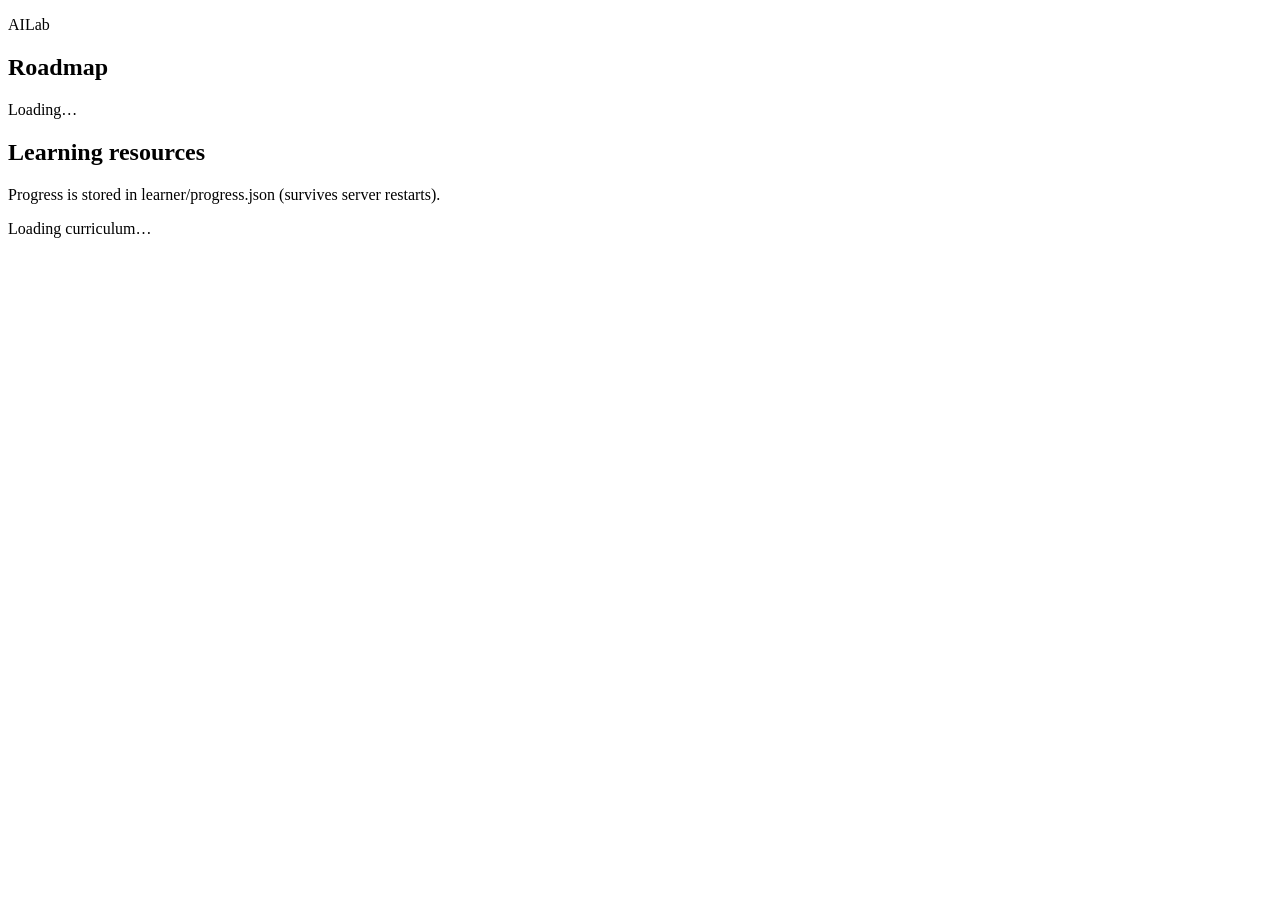
==== app/public/index.html @ 9b4fc770 "repo: open the lab as a shared AILab roadmap. Split the website, curriculum, and local progress so o" ====
<!DOCTYPE html>
<html lang="en">
  <head>
    <meta charset="utf-8" />
    <meta name="viewport" content="width=device-width, initial-scale=1" />
    <title>AILab — Roadmap</title>
    <link rel="stylesheet" href="/styles.css" />
  </head>
  <body>
    <div class="layout">
      <aside class="sidebar">
        <header class="brand">
          <p class="eyebrow">AILab</p>
          <h1>Roadmap</h1>
          <p class="muted" id="subtitle">Loading…</p>
        </header>
        <nav id="day-nav" class="phase-nav" aria-label="Phases and days"></nav>
        <section class="panel resources-panel">
          <h2>Learning resources</h2>
          <ul id="global-resources"></ul>
        </section>
        <p class="save-hint muted" id="save-status">
          Progress is stored in learner/progress.json (survives server restarts).
        </p>
      </aside>
      <main class="main" id="main">
        <p class="muted">Loading curriculum…</p>
      </main>
    </div>
    <script src="/app.js?v=10" type="module"></script>
  </body>
</html>
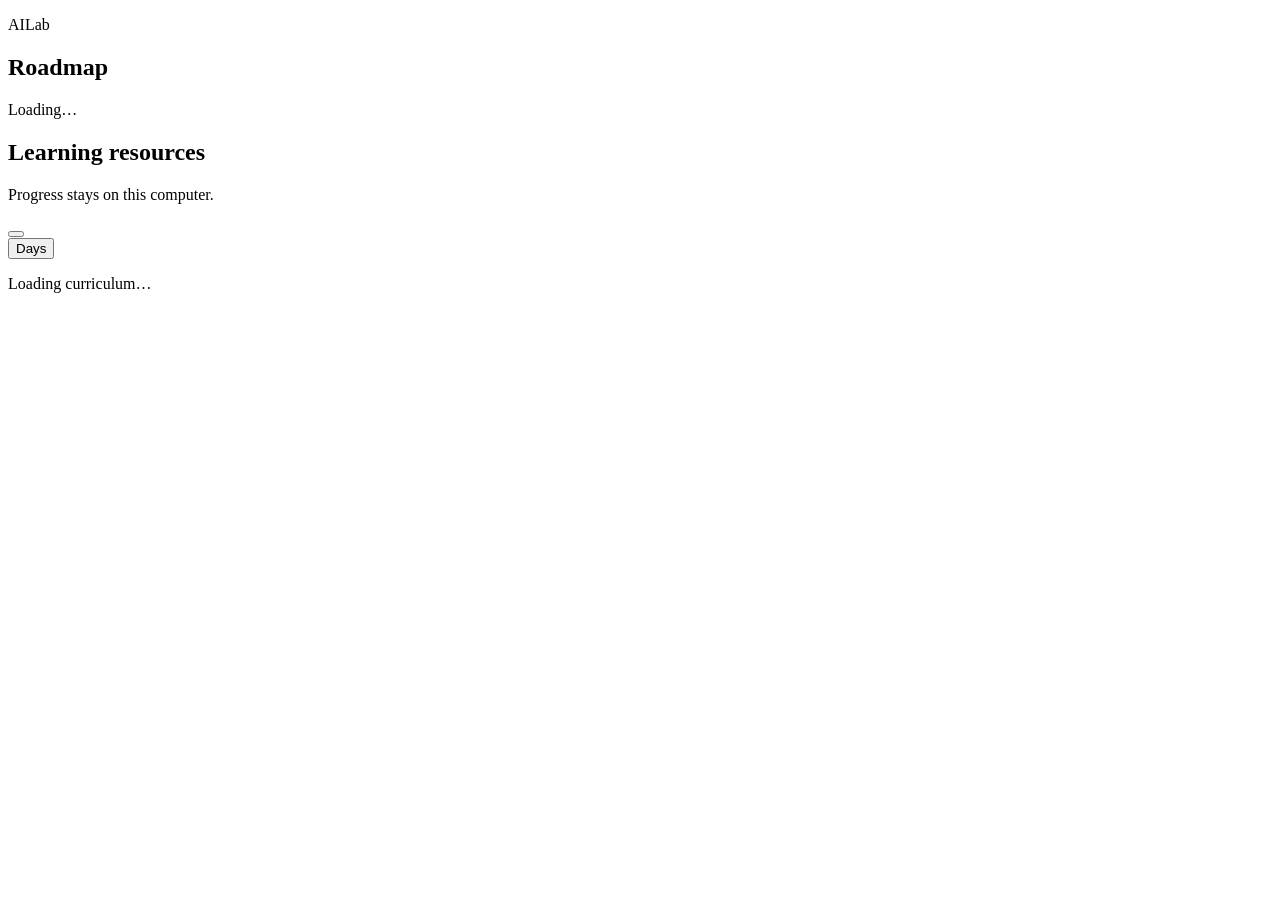
==== commit 8a1e358c: "minor:fixes on UI/UX" ====
--- a/app/public/index.html
+++ b/app/public/index.html
@@ -4,11 +4,13 @@
     <meta charset="utf-8" />
     <meta name="viewport" content="width=device-width, initial-scale=1" />
     <title>AILab — Roadmap</title>
-    <link rel="stylesheet" href="/styles.css" />
+    <link rel="icon" href="/favicon.svg" type="image/svg+xml" />
+    <link rel="stylesheet" href="/styles.css?v=12" />
+    <link rel="stylesheet" href="/reader.css?v=4" />
   </head>
   <body>
-    <div class="layout">
-      <aside class="sidebar">
+    <div class="layout" id="layout">
+      <aside class="sidebar" id="sidebar">
         <header class="brand">
           <p class="eyebrow">AILab</p>
           <h1>Roadmap</h1>
@@ -20,13 +22,30 @@
           <ul id="global-resources"></ul>
         </section>
         <p class="save-hint muted" id="save-status">
-          Progress is stored in learner/progress.json (survives server restarts).
+          Progress stays on this computer.
         </p>
       </aside>
-      <main class="main" id="main">
-        <p class="muted">Loading curriculum…</p>
-      </main>
+      <div class="stage">
+        <button type="button" id="nav-backdrop" class="nav-backdrop" aria-label="Close days"></button>
+        <div class="stage-bar">
+          <button type="button" id="days-toggle" class="days-toggle">Days</button>
+          <button type="button" id="continue-btn" class="continue-btn" hidden>
+            Continue
+          </button>
+        </div>
+        <main class="main" id="main">
+          <p class="muted">Loading curriculum…</p>
+        </main>
+      </div>
+      <aside id="doc-panel" class="doc-panel" hidden>
+        <header class="doc-bar">
+          <span class="doc-label" id="doc-label"></span>
+          <a id="doc-full" href="#">Open full page</a>
+          <button type="button" id="doc-close" class="pager-btn">Close</button>
+        </header>
+        <article class="doc-body reader-main" id="doc-body"></article>
+      </aside>
     </div>
-    <script src="/app.js?v=10" type="module"></script>
+    <script src="/app.js?v=12" type="module"></script>
   </body>
 </html>
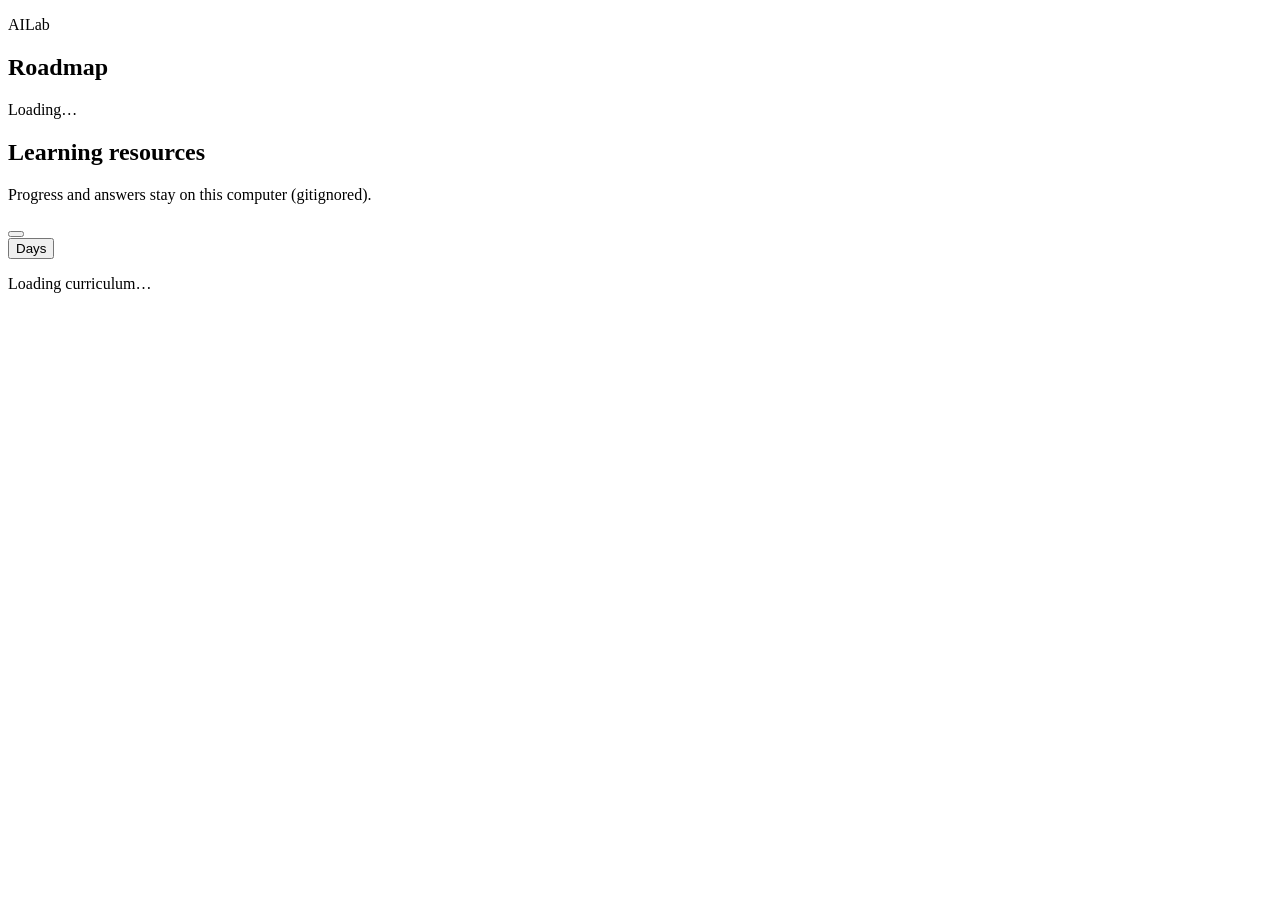
==== commit 564bd2f9: "complete day 1" ====
--- a/app/public/index.html
+++ b/app/public/index.html
@@ -5,7 +5,7 @@
     <meta name="viewport" content="width=device-width, initial-scale=1" />
     <title>AILab — Roadmap</title>
     <link rel="icon" href="/favicon.svg" type="image/svg+xml" />
-    <link rel="stylesheet" href="/styles.css?v=12" />
+    <link rel="stylesheet" href="/styles.css?v=17" />
     <link rel="stylesheet" href="/reader.css?v=4" />
   </head>
   <body>
@@ -22,7 +22,7 @@
           <ul id="global-resources"></ul>
         </section>
         <p class="save-hint muted" id="save-status">
-          Progress stays on this computer.
+          Progress and answers stay on this computer (gitignored).
         </p>
       </aside>
       <div class="stage">
@@ -46,6 +46,6 @@
         <article class="doc-body reader-main" id="doc-body"></article>
       </aside>
     </div>
-    <script src="/app.js?v=12" type="module"></script>
+    <script src="/app.js?v=17" type="module"></script>
   </body>
 </html>
